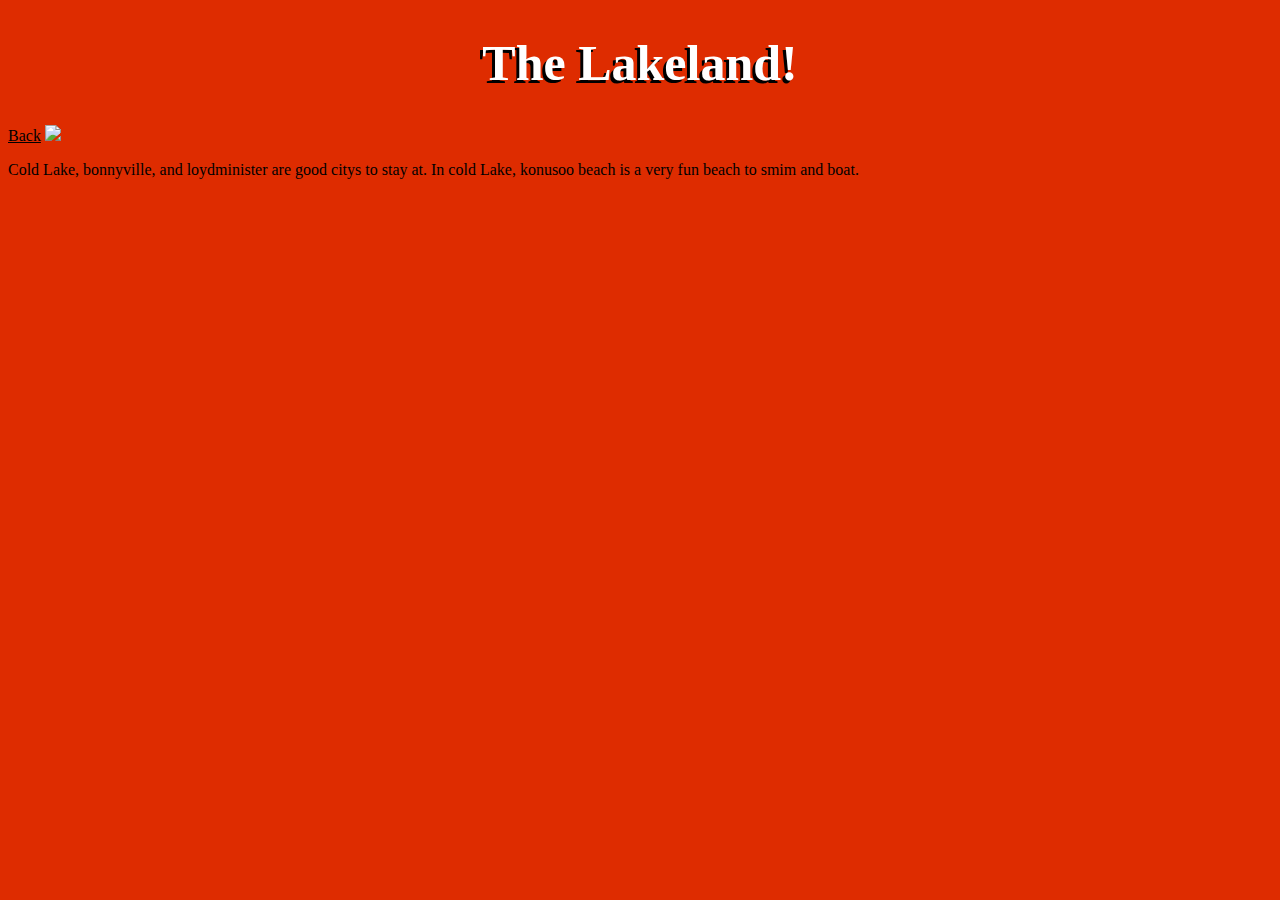
==== lakeland.html @ e93ca846 "Initial commit" ====
<!DOCTYPE html>
<html lang="en">
  <head>
    <meta charset="UTF-8" />
    <meta name="viewport" content="width=device-width, initial-scale=1.0" />
    <meta http-equiv="X-UA-Compatible" content="ie=edge" />
    <title>The Lakeland!</title>
    <link rel="stylesheet" href="style.css" />
  </head>
  <body>
    <h1>The Lakeland!</h1>
    <a href="index.html">Back</a>
    <img src="images/lakeland.jpg" />
    <p>
      Cold Lake, bonnyville, and loydminister are good citys to stay at. In cold
      Lake, konusoo beach is a very fun beach to smim and boat.
    </p>
  </body>
</html>
---- style.css ----
html {
  background-color: rgb(222, 44, 0);
}

h1 {
  text-align: center;
  font-size: 50px;
  color: white;
  text-shadow: -3px 3px #000000;
}

iframe {
  display: block;
  margin: 0 auto;
  border: 20px dotted #0044ff;
  width: 560px;
  height: 315px;
  max-width: 100%;
}

p {
  color: black;
}

h2 {
  text-align: center;
  font-size: 20px;
  color: white;
  text-shadow: -2px 2px #000000;
}

h3 {
  text-align: center;
  font-size: 15px;
  color: white;
  text-shadow: -2px 2px #000000;
}

a {
  color: black;
}

a:visited {
  color: rgb(76, 0, 0);
}

a:hover {
  color: rgb(150, 255, 0);
}

div.centered {
  text-align: center;
}
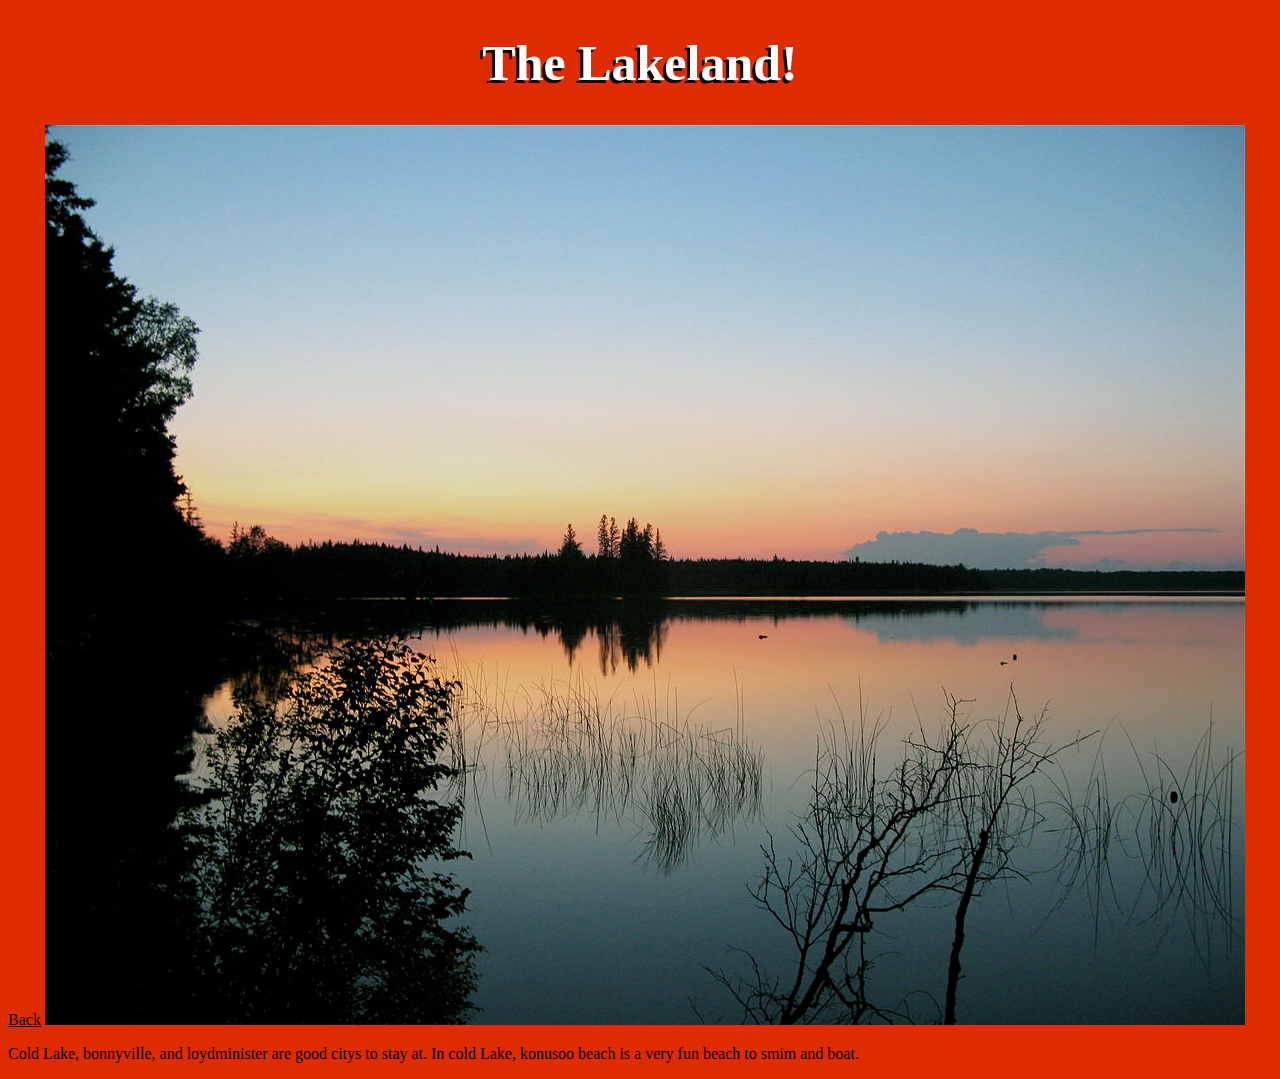
==== commit 1097d8e5: "fix image lakeland" ====
--- a/lakeland.html
+++ b/lakeland.html
@@ -10,7 +10,7 @@
   <body>
     <h1>The Lakeland!</h1>
     <a href="index.html">Back</a>
-    <img src="images/lakeland.jpg" />
+    <img src="images/lakeland.JPG" />
     <p>
       Cold Lake, bonnyville, and loydminister are good citys to stay at. In cold
       Lake, konusoo beach is a very fun beach to smim and boat.
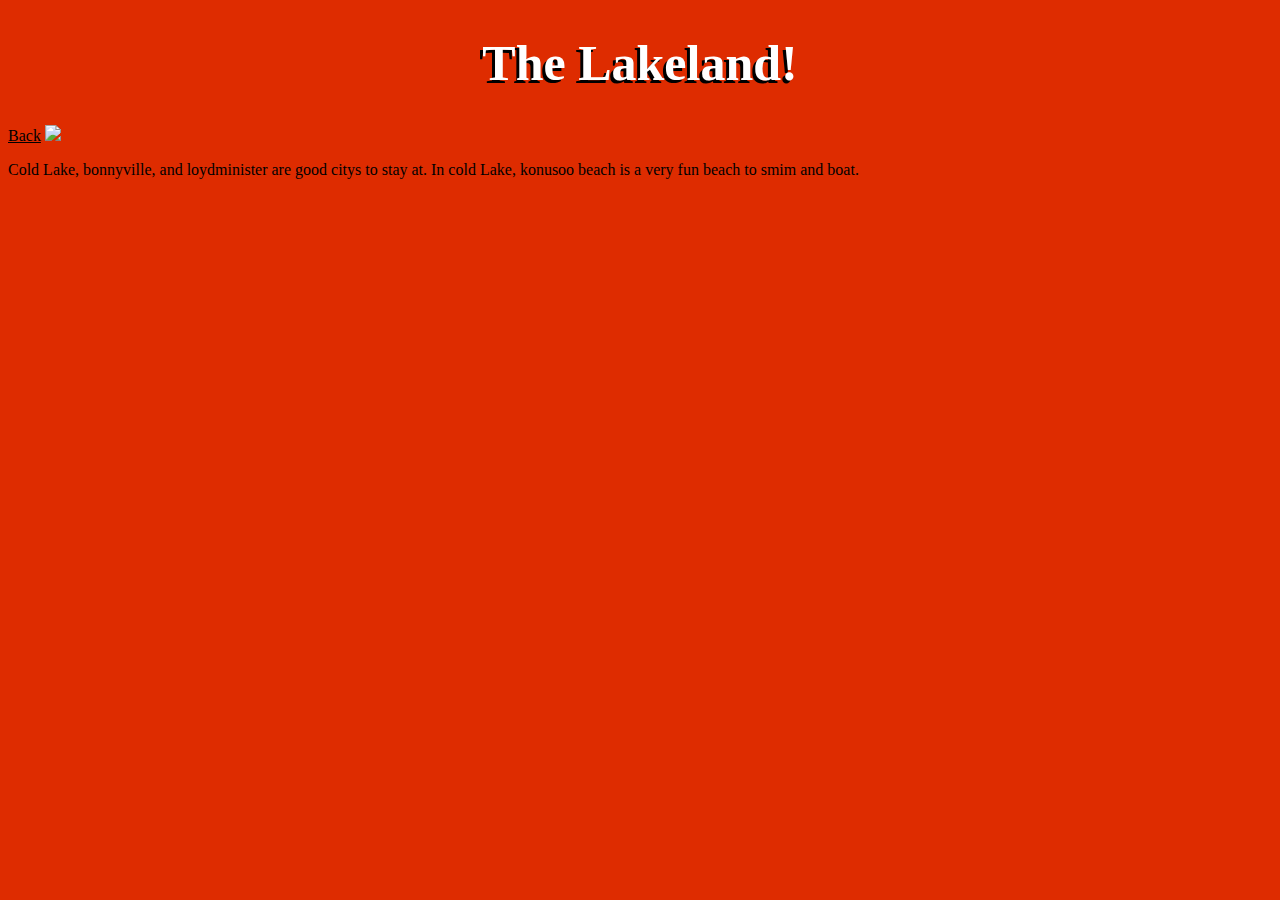
==== commit 7e35931c: "fix link" ====
--- a/lakeland.html
+++ b/lakeland.html
@@ -10,7 +10,7 @@
   <body>
     <h1>The Lakeland!</h1>
     <a href="index.html">Back</a>
-    <img src="images/lakeland.JPG" />
+    <img src="images/lakeland.jpg" />
     <p>
       Cold Lake, bonnyville, and loydminister are good citys to stay at. In cold
       Lake, konusoo beach is a very fun beach to smim and boat.
